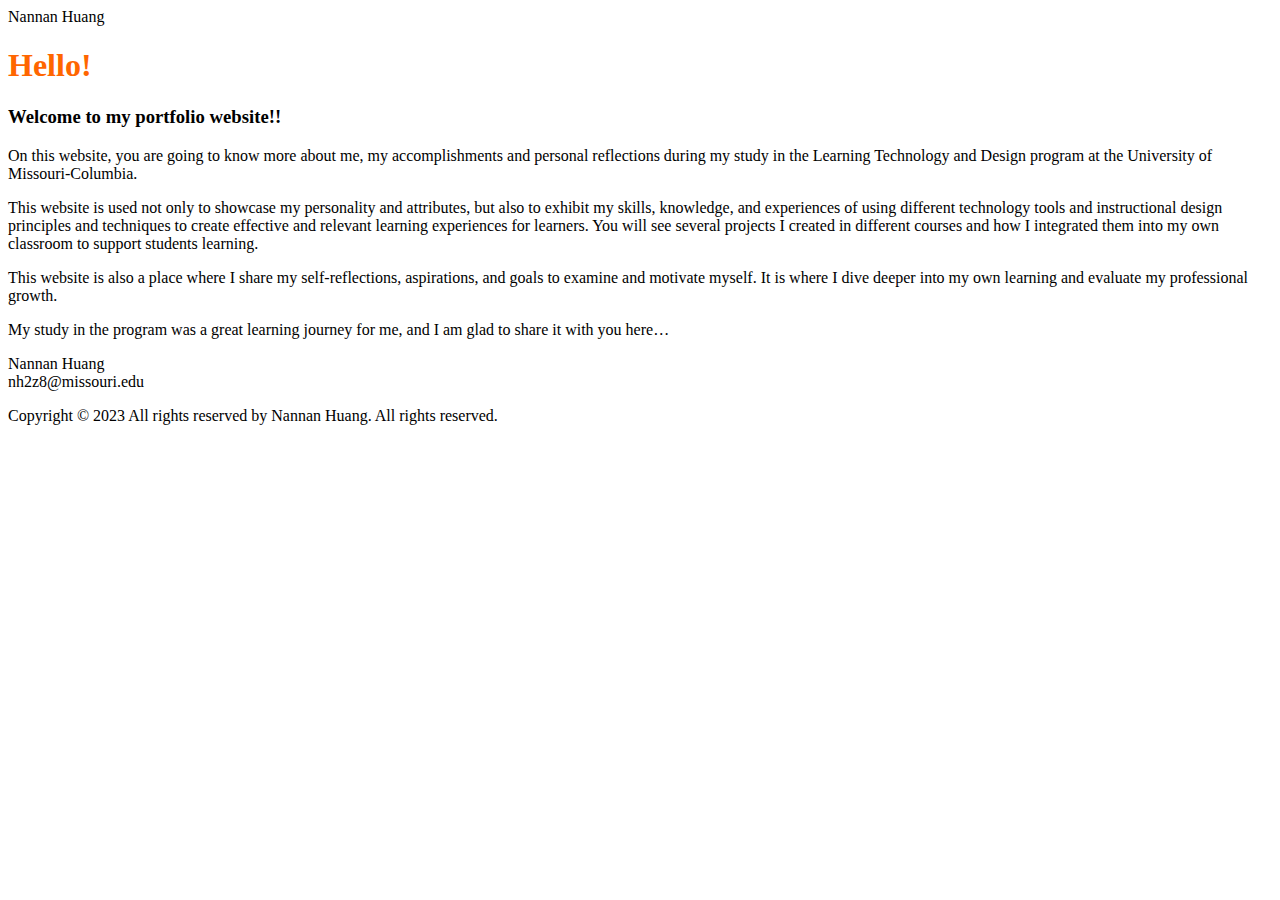
==== islt_7310/index.html @ 09f5ebc6 "Add files via upload" ====
<!DOCTYPE html>
<!--
Use:  This document displays the home page for the website. It describes the 
purpose and goals of the website.
Author:  Nannan Huang
School/Term:  The University of Missouri-Columbia, Summer 2023
Developed: June 18, 2023
Update: June 21,2023
Tested: June 212023; Passed on Chrome browsers.
-->

<html lang="en-US">
<head>
               <meta charset="utf-8">
               <title>Home Page</title>
               <link rel="stylesheet" href="style.css">
</head>
<body>
    <header> Nannan Huang</header>
    <nav> <!-- add content later --> </nav>
    <main>
          <h1> Hello! </h1>
          <h3> Welcome to my portfolio website!!</h3>
          <p>  On this website, you are going to know more about me, my accomplishments 
               and personal reflections during my study in the Learning Technology and 
               Design program at the University of Missouri-Columbia. </p>
          <p>  This website is used not only to showcase my personality and attributes, 
               but also to exhibit my skills, knowledge, and experiences of using different
               technology tools and instructional design principles and techniques to create 
               effective and relevant learning experiences for learners. You will see several 
               projects I created in different courses and how I integrated them into my own 
               classroom to support students learning. </p>
          <p>  This website is also a place where I share my self-reflections, aspirations,
               and goals to examine and motivate myself. It is where I dive deeper into my own 
               learning and evaluate my professional growth. </p>
          <p>  My study in the program was a great learning journey for me, and I am 
               glad to share it with you here… </p>
       
    </main>


    <footer> 
        <p> Nannan Huang <br> nh2z8@missouri.edu</p>
        <p> Copyright © 2023 All rights reserved by Nannan Huang. All rights reserved. </p> 

    </footer>

</body>
</html>
---- islt_7310/style.css ----
h1{ color: #ff6600;}
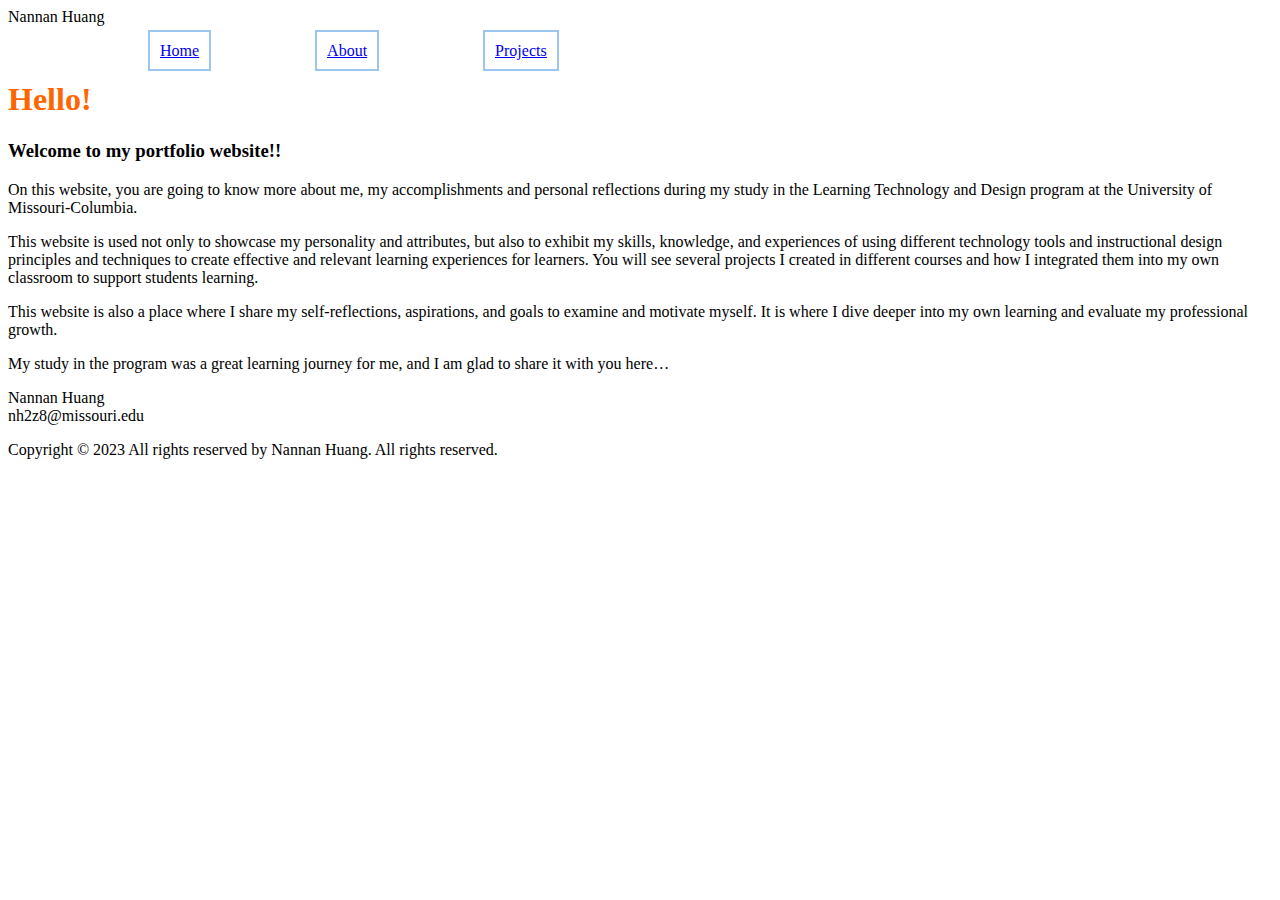
==== commit 6e4246ba: "Add files via upload" ====
--- a/islt_7310/index.html
+++ b/islt_7310/index.html
@@ -5,8 +5,8 @@
 Author:  Nannan Huang
 School/Term:  The University of Missouri-Columbia, Summer 2023
 Developed: June 18, 2023
-Update: June 21,2023
-Tested: June 212023; Passed on Chrome browsers.
+Updated: June 29,2023
+Tested: June 29, 2023; Passed on Chrome browsers.
 -->
 
 <html lang="en-US">
@@ -14,10 +14,17 @@
                <meta charset="utf-8">
                <title>Home Page</title>
                <link rel="stylesheet" href="style.css">
+               <link rel="stylesheet" href="nav.css">
 </head>
 <body>
     <header> Nannan Huang</header>
-    <nav> <!-- add content later --> </nav>
+    <nav> 
+         <ul>
+          <li class="nav"><a href="home.html">Home</a></li>
+          <li class="nav"><a href="about.html">About</a></li>
+          <li class="nav"><a href="#projects.html">Projects</a></li>
+         </ul>
+    </nav>
     <main>
           <h1> Hello! </h1>
           <h3> Welcome to my portfolio website!!</h3>
--- a/islt_7310/nav.css
+++ b/islt_7310/nav.css
@@ -0,0 +1,11 @@
+.nav {
+display: inline;
+border: 2px solid #9ac6f0;
+text-decoration: underline;
+text-align: right;
+width: 150px;
+list-style-type: none;
+padding: 10px 10px 10px 10px;
+margin-top: 0px;
+margin-left: 100px;
+}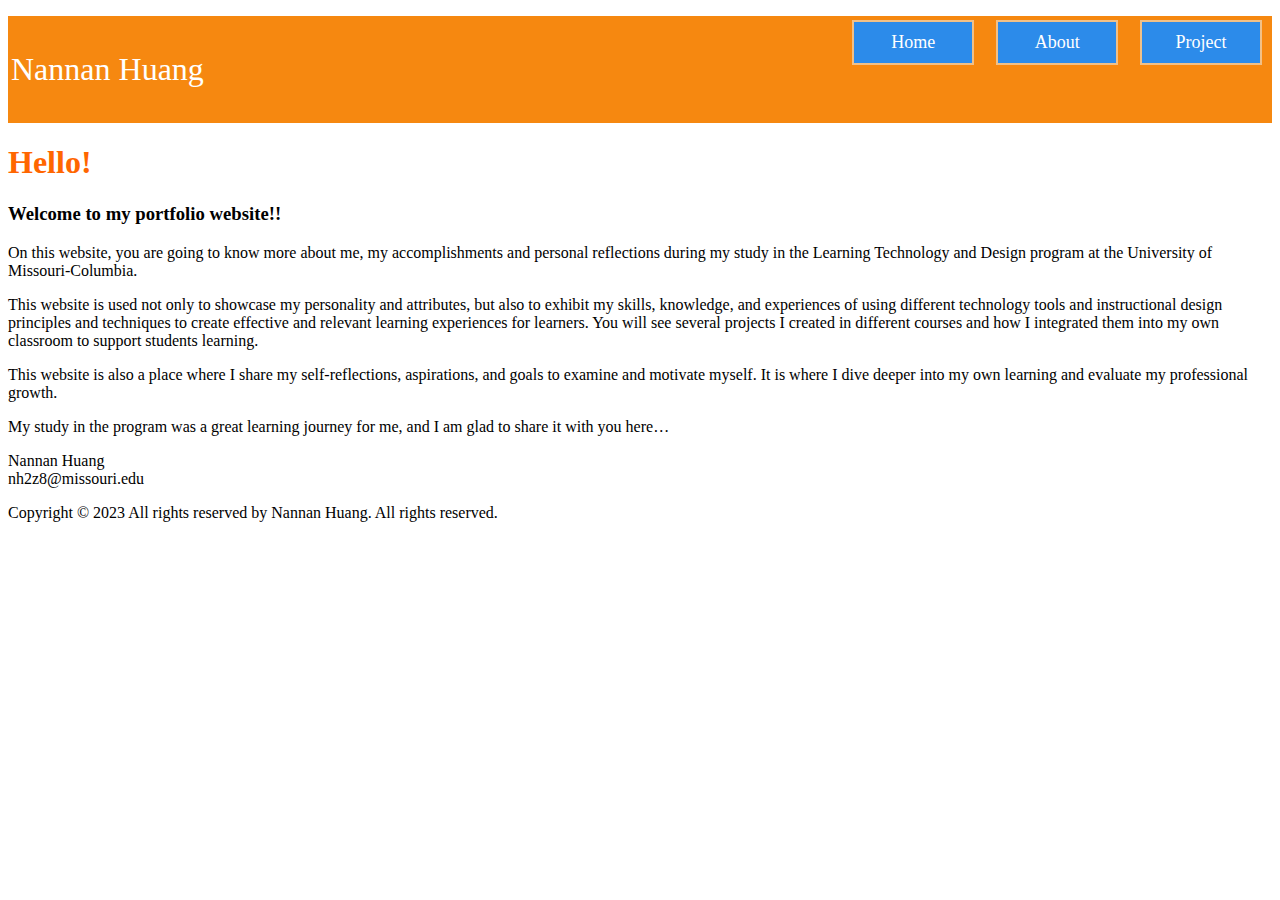
==== commit 78422722: "Add files via upload" ====
--- a/islt_7310/index.html
+++ b/islt_7310/index.html
@@ -17,14 +17,15 @@
                <link rel="stylesheet" href="nav.css">
 </head>
 <body>
-    <header> Nannan Huang</header>
-    <nav> 
+     <nav> 
          <ul>
-          <li class="nav"><a href="home.html">Home</a></li>
+          <li class="nav"><a href="project.html">Project</a></li>
+
           <li class="nav"><a href="about.html">About</a></li>
-          <li class="nav"><a href="#projects.html">Projects</a></li>
-         </ul>
-    </nav>
+          <li class="nav"><a href="index.html">Home</a></li>   
+        </ul>
+     </nav>
+     <header> <p> Nannan Huang</p> </header>
     <main>
           <h1> Hello! </h1>
           <h3> Welcome to my portfolio website!!</h3>
--- a/islt_7310/nav.css
+++ b/islt_7310/nav.css
@@ -1,11 +1,64 @@
+header {
+    border: 3px solid #f68810 ;
+    background-color: #f68810;
+}
+header>p { 
+    font-size: xx-large;
+    text-align: left;
+    color: #ffffff;     
+}
+nav>ul li {position: relative;
+}
 .nav {
-display: inline;
-border: 2px solid #9ac6f0;
-text-decoration: underline;
-text-align: right;
-width: 150px;
-list-style-type: none;
-padding: 10px 10px 10px 10px;
-margin-top: 0px;
-margin-left: 100px;
-}+    display: inline;
+    border: 2px solid #f1c087;
+    background-color: #2c8bea;
+    text-decoration: none;
+    text-align: center;
+    font-size: large;
+    width: 8%;
+    list-style-type: none;
+    padding: 10px 10px 10px 10px;
+    margin-top: 4px;
+    margin-bottom: 10px;
+    margin-left: 12px;
+    margin-right: 10px;
+    float: right;
+    }
+  
+a { text-decoration: none;
+    color: #ffffff;}
+
+ .navsub {
+    display: block;
+    border: 2px #f1c087;
+    background-color: #2c8bea;
+    text-decoration: none;
+    text-align: right;
+    font-size: large;
+    width: 65px;
+    list-style-type: none;
+    padding: 10px 10px 10px 10px;
+    margin-top: 20px;
+    margin-bottom: 5px;
+    margin-left: 100px;
+    margin-right: 10px;
+    float: right;
+    }
+    nav a:hover, nav a:focus {
+        background-color: #f68810;
+        }
+        
+     nav>ul>li>ul {
+            position: absolute;
+            margin-top: 0;
+            margin-left: 100%;
+            display: none;
+            }
+     
+   nav>ul>li :hover .navsub {
+        display: block;
+    } /* submenu does not display when hover of li element*/
+        
+
+       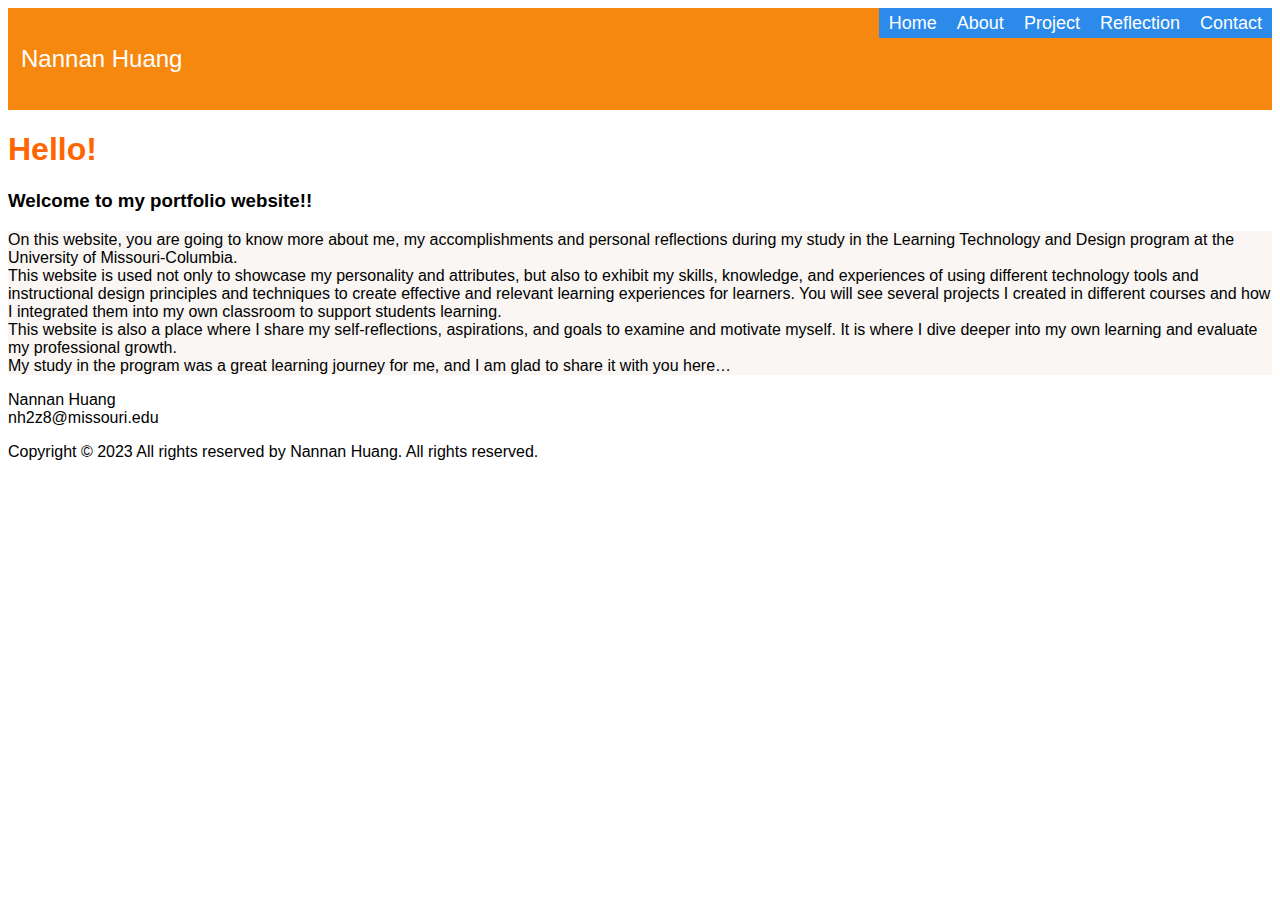
==== commit 0154f21d: "Add files via upload" ====
--- a/islt_7310/index.html
+++ b/islt_7310/index.html
@@ -5,8 +5,8 @@
 Author:  Nannan Huang
 School/Term:  The University of Missouri-Columbia, Summer 2023
 Developed: June 18, 2023
-Updated: June 29,2023
-Tested: June 29, 2023; Passed on Chrome browsers.
+Updated: July 1,2023
+Tested: July 1, 2023; Passed on Chrome browsers.
 -->
 
 <html lang="en-US">
@@ -18,14 +18,21 @@
 </head>
 <body>
      <nav> 
-         <ul>
-          <li class="nav"><a href="project.html">Project</a></li>
-
-          <li class="nav"><a href="about.html">About</a></li>
-          <li class="nav"><a href="index.html">Home</a></li>   
-        </ul>
-     </nav>
-     <header> <p> Nannan Huang</p> </header>
+          <ul>
+           <li class="nav"><a href="#">Contact</a></li> 
+           <li class="nav"><a href="reflection.html">Reflection</a></li>
+           <li class="nav"><a href="project.html">Project</a>
+                <ul class="dropdown">
+                  <li><a href="#">Link1</a></li>
+                  <li><a href="#">Link2</a></li>
+                  <li><a href="#">Link3</a></li>
+                </ul>
+          </li>
+           <li class="nav"><a href="about.html">About</a></li>
+           <li class="nav"><a href="index.html">Home</a></li>   
+         </ul>
+      </nav>
+      <header> <p> Nannan Huang</p> </header>
     <main>
           <h1> Hello! </h1>
           <h3> Welcome to my portfolio website!!</h3>
--- a/islt_7310/style.css
+++ b/islt_7310/style.css
@@ -1 +1,16 @@
-h1{ color: #ff6600;}+h1 { color: #ff6600;}
+h2 { text-align: center;}
+#para1::first-letter {
+    font-size: x-large;
+    font-weight: bold;
+    color: #2c8bea;
+}
+.para { text-indent: 2em;}
+main p {
+    width: auto;
+    height: auto;
+    padding: auto;
+    margin: 0;
+    border: none;
+    background-color: #f9f6f3;   
+}--- a/islt_7310/nav.css
+++ b/islt_7310/nav.css
@@ -1,64 +1,52 @@
+body {
+    font-family: Arial, sans-serif;
+}
+
 header {
     border: 3px solid #f68810 ;
     background-color: #f68810;
+    font-size: x-large;
+    color: #ffffff; 
+    padding: 10px;    
 }
-header>p { 
-    font-size: xx-large;
-    text-align: left;
-    color: #ffffff;     
-}
-nav>ul li {position: relative;
+
+nav ul {
+    list-style-type: none;
+    padding: 0;
+    margin: 0;
 }
 .nav {
-    display: inline;
-    border: 2px solid #f1c087;
+    float: right;
+    position: relative;
+}
+
+.nav a {
+    display: block;
     background-color: #2c8bea;
     text-decoration: none;
-    text-align: center;
     font-size: large;
-    width: 8%;
-    list-style-type: none;
-    padding: 10px 10px 10px 10px;
-    margin-top: 4px;
-    margin-bottom: 10px;
-    margin-left: 12px;
-    margin-right: 10px;
-    float: right;
-    }
-  
-a { text-decoration: none;
-    color: #ffffff;}
+    color: #ffffff;
+    line-height: 30px;
+    padding: 0 10px;
+}
 
- .navsub {
-    display: block;
-    border: 2px #f1c087;
+ .nav .dropdown{
+    display: none;
+    position: absolute;
+    top: 100%;
+    left: 30px;
+    padding: 0;
     background-color: #2c8bea;
-    text-decoration: none;
-    text-align: right;
-    font-size: large;
-    width: 65px;
-    list-style-type: none;
-    padding: 10px 10px 10px 10px;
-    margin-top: 20px;
-    margin-bottom: 5px;
-    margin-left: 100px;
-    margin-right: 10px;
-    float: right;
-    }
-    nav a:hover, nav a:focus {
-        background-color: #f68810;
-        }
+ }
         
-     nav>ul>li>ul {
-            position: absolute;
-            margin-top: 0;
-            margin-left: 100%;
-            display: none;
-            }
-     
-   nav>ul>li :hover .navsub {
+ .nav .dropdown li {
+         width: 100%;
+     }
+
+.nav:hover .dropdown {
         display: block;
-    } /* submenu does not display when hover of li element*/
-        
-
+    } 
+ nav a:hover, nav a:focus {
+        background-color:  #9ac6f0;
+        }  
        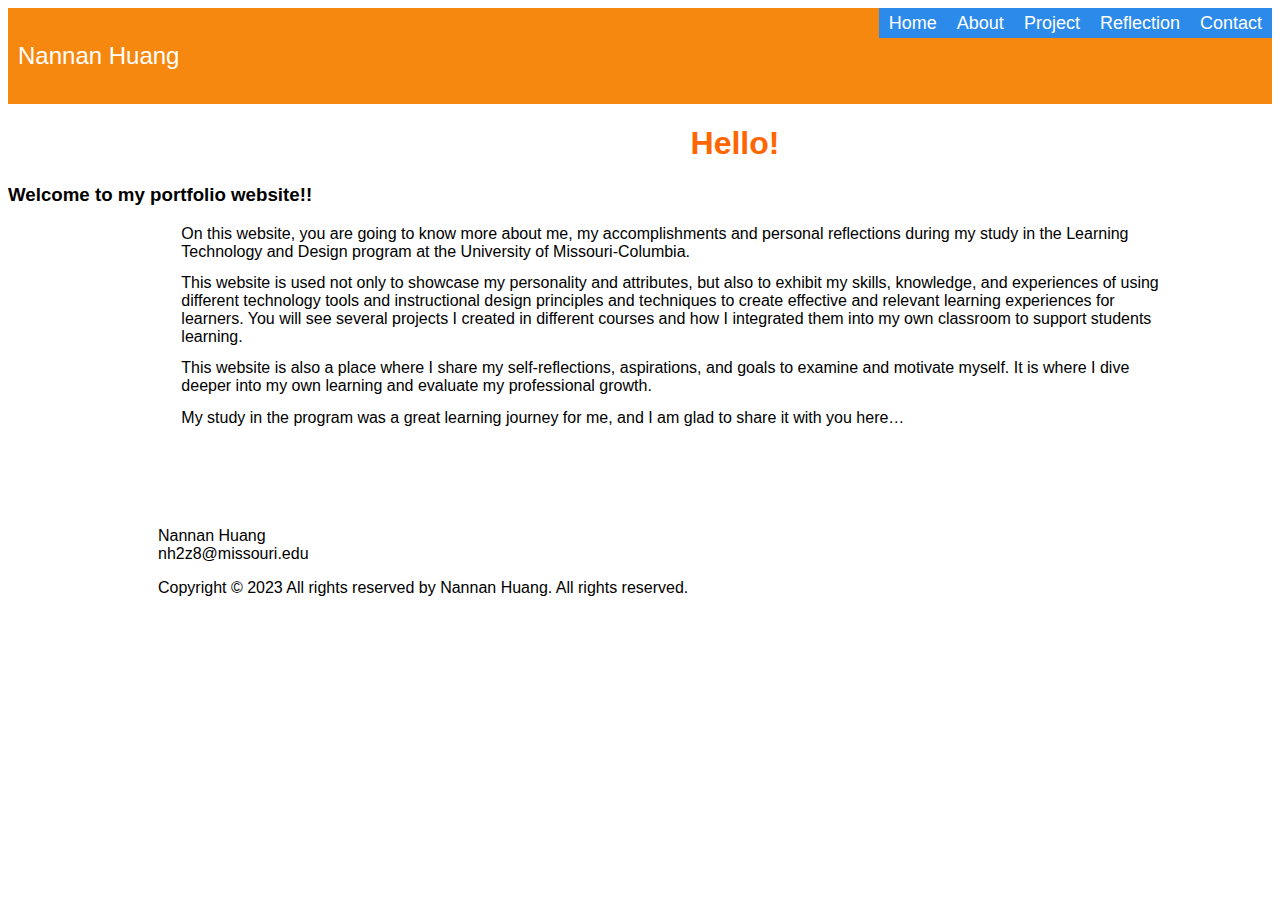
==== commit 98a765e3: "Add files via upload" ====
--- a/islt_7310/index.html
+++ b/islt_7310/index.html
@@ -12,6 +12,7 @@
 <html lang="en-US">
 <head>
                <meta charset="utf-8">
+               <meta name="viewport" content="width=device-width,initial-scale=1">
                <title>Home Page</title>
                <link rel="stylesheet" href="style.css">
                <link rel="stylesheet" href="nav.css">
--- a/islt_7310/style.css
+++ b/islt_7310/style.css
@@ -1,16 +1,185 @@
-h1 { color: #ff6600;}
+h1 { color: #ff6600;
+text-align: center;
+margin-left: 190px;
+}
 h2 { text-align: center;}
 #para1::first-letter {
     font-size: x-large;
     font-weight: bold;
     color: #2c8bea;
+    
 }
+
 .para { text-indent: 2em;}
 main p {
-    width: auto;
+    width: 78%;
     height: auto;
     padding: auto;
-    margin: 0;
-    border: none;
-    background-color: #f9f6f3;   
-}+    margin: 10pt;
+    margin-left: 130pt;
+    border: none; 
+}
+.grid {
+    display: grid;
+    background-color: #d7dee5;
+    grid-template-rows: auto auto auto auto auto; /* Define 5 rows */
+    grid-template-columns: 2fr 2fr 2fr 2fr; /* Define 4 columns */
+  }
+  main {
+    grid-row: 1;
+    grid-column: 1 / span 2;
+  }
+
+  img {
+    grid-row: 1;
+    grid-column: 3/span 4;
+    margin-top: auto;
+    width: 400px;
+    height: 450px;
+    margin-left: 250px;
+    margin-top: 50px;
+  }
+  
+  blockquote {
+    grid-row: 2;
+    grid-column: 1 / span 4;
+    font-size: x-large;
+    margin-left: 300px;
+  }
+ h2 {
+  grid-row: 3;
+  grid-column: 1 / span 4
+ }
+
+ .photo-gallery {
+  grid-row: 4;
+  grid-column: 1 / span 4;
+ }
+ .photo-gallery img {
+  margin-top: auto;
+  width: 200px;
+  height: 250px;
+  margin-left: 120px;
+  margin-top: 20pt;
+ }
+
+  footer{
+    grid-row: 5;
+    grid-column: 1 / span 2;
+    margin-left: 150px;
+    margin-top: 100px;
+    margin-bottom: 10px;
+    font-size: medium;
+  }
+  #quicknav {
+    grid-row: 5;
+    grid-column: 4;
+    text-align: center;
+    margin-top: 50px;
+    margin-left: 120px;
+    font-size: large;
+    font-weight: bold;
+
+  }
+  #nav_list {
+    grid-row: 5;
+    grid-column: 4;
+
+  }
+
+  @media only screen and (max-width: 959px) {
+  
+  }
+
+
+  @media only screen and (max-width: 767px) {
+    header {
+      text-align: center;
+      font-size: medium;
+      margin-left: 10pt;
+      width: 720px;
+    }
+  
+    #para1::first-letter {
+      font-size: large;
+      font-weight: normal;
+    }
+  
+    .grid {
+      background-color: #ffffff;
+      grid-row: auto auto auto auto auto auto auto auto;
+      grid-template-columns: 1fr 1fr; 
+    }
+
+    #myImage {
+      display: block;
+      grid-row: 1;
+      grid-column: 1 / span 2;
+      width: 25%;
+      height: 25%;
+      margin-top: 5pt;
+    }
+   h1 {
+      grid-row: 2;
+      grid-column: 1 ;
+      font-size: 1.5em;
+      font-weight: bold;
+      text-align: center;
+      width: 60%;
+      margin-left: 80px;
+      margin-top: 10% ;
+      float: center;
+      padding-top: 100pt;
+   }
+    main p {
+      grid-row: 3; 
+      grid-column: 1 / span 2;
+      margin-right: 0;
+      width: 60%;
+      margin-top: 20px;
+      margin-left: 90px;
+      margin-bottom: 20pt;
+      font-size: 1.20em;
+      text-align: center;
+    }
+  
+    blockquote {
+      grid-row: 4; 
+      grid-column: 1 / span 2;
+      font-size: 1.10em ;
+      width: 100%;
+      margin-left: 70pt;
+      margin-bottom: 10px;
+    }
+    h2 {
+      grid-row: 5;
+      grid-column: 1 / span 2;
+      text-align: center;
+      margin-right: 80px;
+
+    }
+    .photo-gallery img {
+      margin-top: 50pt;
+      margin-left: 90pt;
+      grid-row: 6 / span 7;
+      grid-column: 1 / span 2;
+      
+    }
+
+    footer {
+      grid-row: 8;
+      grid-column: 1 ;
+      font-size: 1.25em;
+      margin-top: 20px;
+      margin-bottom: 20px;
+      margin-left: 70pt;
+    }
+    #nav_list {
+      grid-row: 8;
+      grid-column: 2 ;
+      margin-right: 100px;
+      margin-top: 0px;
+      font-size: 1.25em;
+
+    }
+  }
--- a/islt_7310/nav.css
+++ b/islt_7310/nav.css
@@ -3,12 +3,13 @@
 }
 
 header {
-    border: 3px solid #f68810 ;
+    border: 2px solid #f68810 ;
     background-color: #f68810;
     font-size: x-large;
     color: #ffffff; 
-    padding: 10px;    
+    padding: 8px;    
 }
+
 
 nav ul {
     list-style-type: none;
@@ -49,4 +50,85 @@
  nav a:hover, nav a:focus {
         background-color:  #9ac6f0;
         }  
-       +
+
+        footer ul li {
+            display: block;
+            list-style-type: none;
+            padding: 0;
+            margin: 0;
+        }
+
+ #nav_list ul {
+ list-style-type: none;
+ margin-bottom: 1.5em;
+ margin-right: 100px;
+ margin-left: 250px;
+ }
+
+ #nav_list ul li {
+width: 180px;
+margin-bottom: 0.5em;
+margin-right: 10px;
+border: none
+ }
+ #nav_list ul li a {
+    display: block;
+    padding: auto;
+    text-decoration: none ;
+    color: #070809;
+    font-weight: bold;
+    text-align: center;
+    margin-right: 10px;
+ }
+ #nav_list ul li a.current {
+    background-color: #9ac6f0;
+ }
+
+ #nav_list ul ul {
+    display: block; /* Hide sub-menus by default */
+    top: 0%;
+    margin: 10px;
+}
+#nav_list ul ul a {
+font-size: small;
+}
+#nav_list ul ul li {
+float: none;
+}
+
+
+        @media only screen and (min-width: 768px) and (max-width: 959px) {
+            header {   text-align: center;
+            }
+            
+
+
+        @media only screen and (max-width: 959px) {
+      header {
+        text-align: center;
+      }
+      .nav {
+        float: none;
+        text-align: center; /* Center align the navigation items */
+    }
+    
+    .nav li {
+        display: inline-block; /* Display navigation items in a row */
+    }
+    
+    .nav .dropdown {
+        position: relative; /* Reset the position for the dropdown */
+        left: auto;
+        top: auto;
+        display: none;
+    }
+    
+    .nav:hover .dropdown {
+        display: none; /* Hide the dropdown on hover */
+    }
+}
+
+
+
+      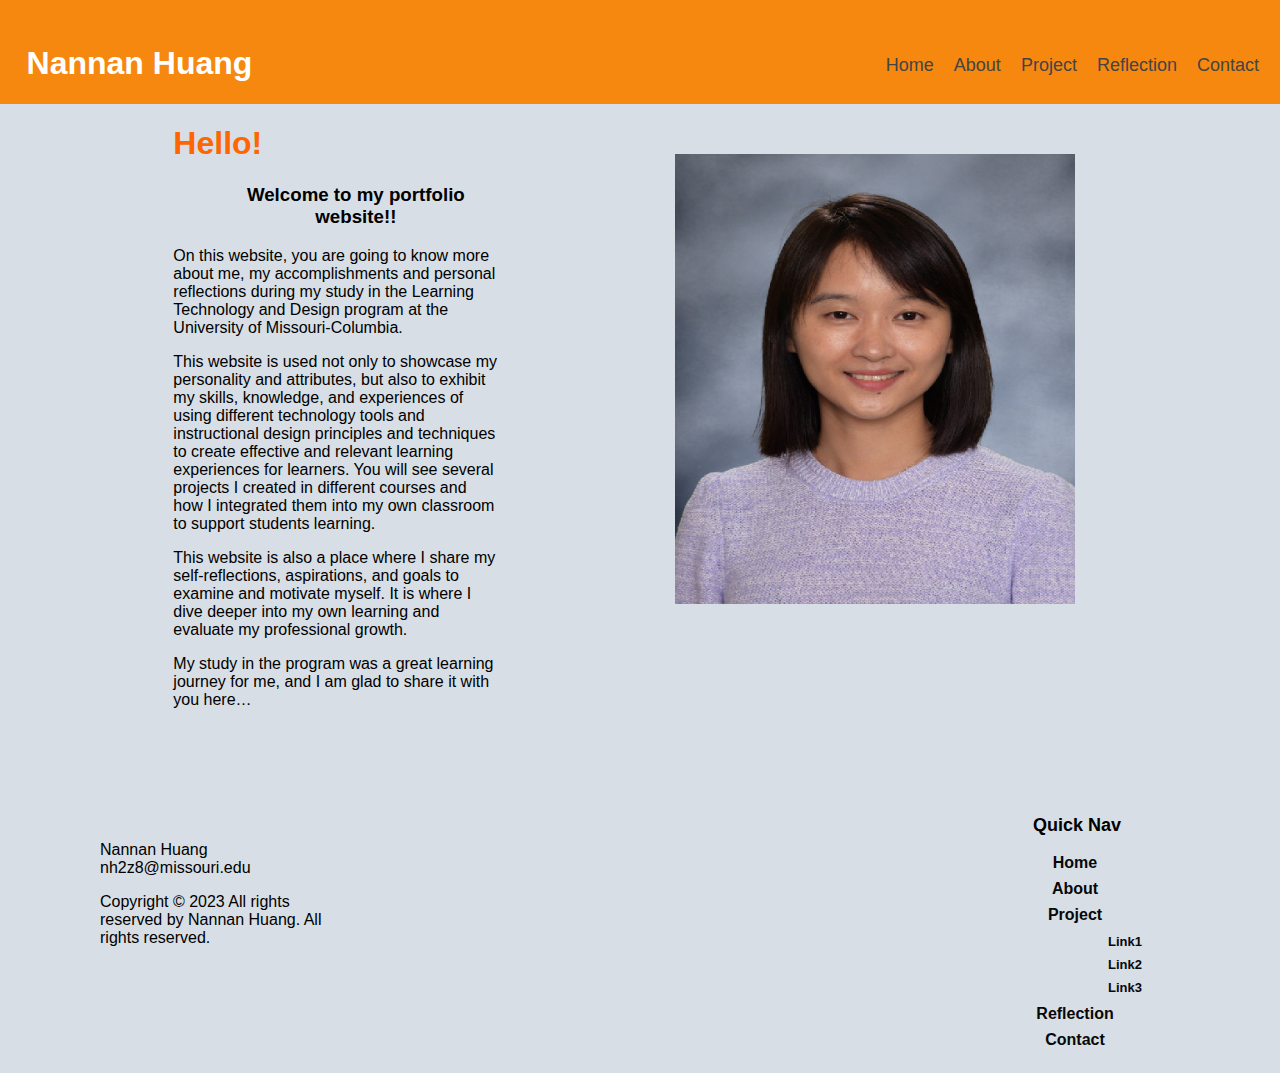
==== commit 0f24a24c: "Add files via upload" ====
--- a/islt_7310/index.html
+++ b/islt_7310/index.html
@@ -14,26 +14,38 @@
                <meta charset="utf-8">
                <meta name="viewport" content="width=device-width,initial-scale=1">
                <title>Home Page</title>
-               <link rel="stylesheet" href="style.css">
+               <link rel="stylesheet" href="stylehome.css">
                <link rel="stylesheet" href="nav.css">
 </head>
 <body>
-     <nav> 
-          <ul>
-           <li class="nav"><a href="#">Contact</a></li> 
-           <li class="nav"><a href="reflection.html">Reflection</a></li>
-           <li class="nav"><a href="project.html">Project</a>
-                <ul class="dropdown">
-                  <li><a href="#">Link1</a></li>
-                  <li><a href="#">Link2</a></li>
-                  <li><a href="#">Link3</a></li>
-                </ul>
-          </li>
-           <li class="nav"><a href="about.html">About</a></li>
-           <li class="nav"><a href="index.html">Home</a></li>   
-         </ul>
-      </nav>
-      <header> <p> Nannan Huang</p> </header>
+     <header>
+     <div class="nav">
+          <label for="toggle">&#9776;</label>
+          <input type="checkbox" id="toggle"/>
+           <div class="mobilemenu">
+              <ul>
+                <li class="menu"><a href="#">Contact</a></li> 
+                <li class="menu" ><a href="reflection.html">Reflection</a></li>
+                <li class="menu"><a href="project.html">Project</a>
+                    <ul class="dropdown" id="hideitem">
+                      <li><a href="#">Link1</a></li>
+                      <li><a href="#">Link2</a></li>
+                      <li><a href="#">Link3</a></li>
+                    </ul>
+                </li>
+                <li class="menu"><a href="about.html">About</a></li>
+                <li class="menu" ><a href="index.html">Home</a></li>   
+             </ul>
+             </div>
+             <p> Nannan Huang</p>
+            </div>
+          </header>
+
+
+
+<div class="grid">
+     
+     <img src="photo.JPG" alt="about me image" id="myImage">
     <main>
           <h1> Hello! </h1>
           <h3> Welcome to my portfolio website!!</h3>
@@ -60,6 +72,23 @@
         <p> Copyright © 2023 All rights reserved by Nannan Huang. All rights reserved. </p> 
 
     </footer>
-
+    <nav id="nav_list">
+     <p id="quicknav"> Quick Nav</p>
+      <ul>
+          <li><a href="index.html">Home</a></li>  
+          <li><a href="about.html">About</a></li> 
+          <li><a href="project.html">Project</a>
+              <ul>
+                  <li><a href="#">Link1</a></li>
+                  <li><a href="#">Link2</a></li>
+                  <li><a href="#">Link3</a></li>
+                </ul>
+          </li>
+          <li><a href="reflection.html">Reflection</a> </li>
+          <li><a href="#">Contact</a></li> 
+         
+        </ul>
+    </nav>
+</div>
 </body>
 </html>--- a/islt_7310/stylehome.css
+++ b/islt_7310/stylehome.css
@@ -0,0 +1,122 @@
+/* style for about page*/
+
+h1 { color: #ff6600;
+text-align: left
+margin-left: 5px;
+}
+h3 {
+text-align: center;
+margin-left: 40px;
+}
+
+main {
+    width: 100%;
+    height: auto;
+    padding: auto;
+    margin-left: 130pt;
+    border: none; 
+}
+.grid {
+    display: grid;
+    background-color: #d7dee5;
+    grid-template-rows: auto auto auto;
+    grid-template-columns: 2fr 2fr 2fr 2fr; 
+  }
+ 
+  main {
+    grid-row: 1;
+    grid-column: 1 / span 2;
+  }
+
+  img {
+    grid-row: 1;
+    grid-column: 3/span 4;
+    margin-top: auto;
+    width: 400px;
+    height: 450px;
+    margin-left: 350px;
+    margin-top: 50px;
+  }
+
+  footer{
+    grid-row: 3;
+    grid-column: 1 / span 2;
+    margin-left: 100px;
+    margin-top: 100px;
+    margin-bottom: 10px;
+    font-size: medium;
+  }
+  #quicknav {
+    grid-row: 3;
+    grid-column: 4;
+    text-align: center;
+    margin-top: 90px;
+    margin-left: 30%;
+    font-size: large;
+    font-weight: bold;
+
+  }
+  #nav_list {
+    grid-row: 3;
+    grid-column: 4;
+  }
+
+
+  @media only screen and (max-width: 768px) {
+    header {
+      text-align: center;
+      font-size: medium;
+      margin-left: 10pt;
+      width: 100%;
+    }
+  
+    .grid {
+      background-color: #ffffff;
+      grid-row: auto auto auto auto;
+      grid-template-columns: 1fr 1fr; 
+    }
+
+ header {
+      font-size: medium;
+      margin: 5pt;
+      width: 500pt;
+      float: center;
+    }
+    #myImage {
+      display: block;
+      grid-row: 1;
+      grid-column: 1 / span 2;
+      width: 35%;
+      height: 50%;
+      margin-top: 240pt;
+      margin-left: 18%;
+    }
+    main {
+      grid-row: 2; 
+      grid-column: 1 / span 2;
+      margin-right: 0;
+      width: 50%;
+      margin-top: 0px;
+      margin-left: 90px;
+      margin-bottom: 10pt;
+      font-size: 1.20em;
+      text-align: center;
+      padding: 10pt;
+    }
+  
+
+    footer {
+      grid-row: 3;
+      grid-column: 1;
+      font-size: 1.00em;
+      margin-top: 10px;
+      margin-bottom: 20px;
+      margin-left: 70pt;
+    }
+    #nav_list {
+      grid-row: 3;
+      grid-column: 2 ;
+      font-size: 1.00em;
+    }
+
+  }
--- a/islt_7310/nav.css
+++ b/islt_7310/nav.css
@@ -1,54 +1,80 @@
-body {
+html, body {
     font-family: Arial, sans-serif;
+    width: 100%;
+    height: 100%;
+    margin: 0;
 }
 
 header {
-    border: 2px solid #f68810 ;
+    border: 1px solid #f68810 ;
     background-color: #f68810;
     font-size: x-large;
+    margin:auto;
+    
+}
+header p {
+    font-size: xx-large;
+    font-weight: bold;
     color: #ffffff; 
-    padding: 8px;    
+    text-align: left;
+    margin-left: 2%;
+
 }
 
-
-nav ul {
+.nav {
+    text-align: right;
+    height: 70px;
+    line-height: 60px;
+}
+.nav ul {
     list-style-type: none;
     padding: 0;
     margin: 0;
 }
-.nav {
+.menu {
     float: right;
+    margin: 0 20px 0 0;
     position: relative;
 }
 
-.nav a {
-    display: block;
-    background-color: #2c8bea;
+.menu a {
+
     text-decoration: none;
+    color: #444;
+    margin: 0;
     font-size: large;
-    color: #ffffff;
-    line-height: 30px;
-    padding: 0 10px;
+    line-height: 60px;
 }
 
- .nav .dropdown{
+label {
+    margin: 0 20px 0 0;
+    font-size: 30px;
+    line-height: 60px;
+    color: #070809;
+    display: none;
+}
+#toggle {
+    display: none;
+}
+
+ .menu .dropdown {
     display: none;
     position: absolute;
-    top: 100%;
-    left: 30px;
-    padding: 0;
-    background-color: #2c8bea;
+    top: 60%;
+    left: 10px;
+    line-height: 0;
  }
-        
- .nav .dropdown li {
+
+ .menu .dropdown li {
          width: 100%;
+         margin-bottom: 3px; 
      }
 
-.nav:hover .dropdown {
+.menu:hover .dropdown {
         display: block;
     } 
- nav a:hover, nav a:focus {
-        background-color:  #9ac6f0;
+ .nav a:hover, .nav a:focus {
+        color:  #f1c087;
         }  
 
 
@@ -98,37 +124,47 @@
 }
 
 
-        @media only screen and (min-width: 768px) and (max-width: 959px) {
-            header {   text-align: center;
-            }
-            
+@media only screen and (max-width: 768px) {
+    header p {
+        font-size: x-large;
+        font-weight: bold;
+        color: #ffffff; 
+        text-align: center;
+    
+    }
+    .menu a {
 
+        text-decoration: none;
+        color: #444;
+        text-align: center;
+        font-weight: bold;
+        margin: 0 10pt 0 15pt;
+        font-size: large;
+        line-height: 60px;
+        m
+    }
 
-        @media only screen and (max-width: 959px) {
-      header {
-        text-align: center;
-      }
-      .nav {
-        float: none;
-        text-align: center; /* Center align the navigation items */
+    #hideitem {
+        display: none;
+    }
+    label {
+        display: block;
+        cursor: pointer;
+        margin-right: 15%;
+    }
+    .menu {
+      text-align: center;
+      width: 100%;
+    
+    }
+    .menu a {
+        display: block;
+        border-bottom: 1px solid #9ac6f0;
+        margin: 0;
+    }
+    #toggle:checked + .mobilemenu {
+        display: block;
     }
     
-    .nav li {
-        display: inline-block; /* Display navigation items in a row */
-    }
-    
-    .nav .dropdown {
-        position: relative; /* Reset the position for the dropdown */
-        left: auto;
-        top: auto;
-        display: none;
-    }
-    
-    .nav:hover .dropdown {
-        display: none; /* Hide the dropdown on hover */
-    }
+
 }
-
-
-
-      